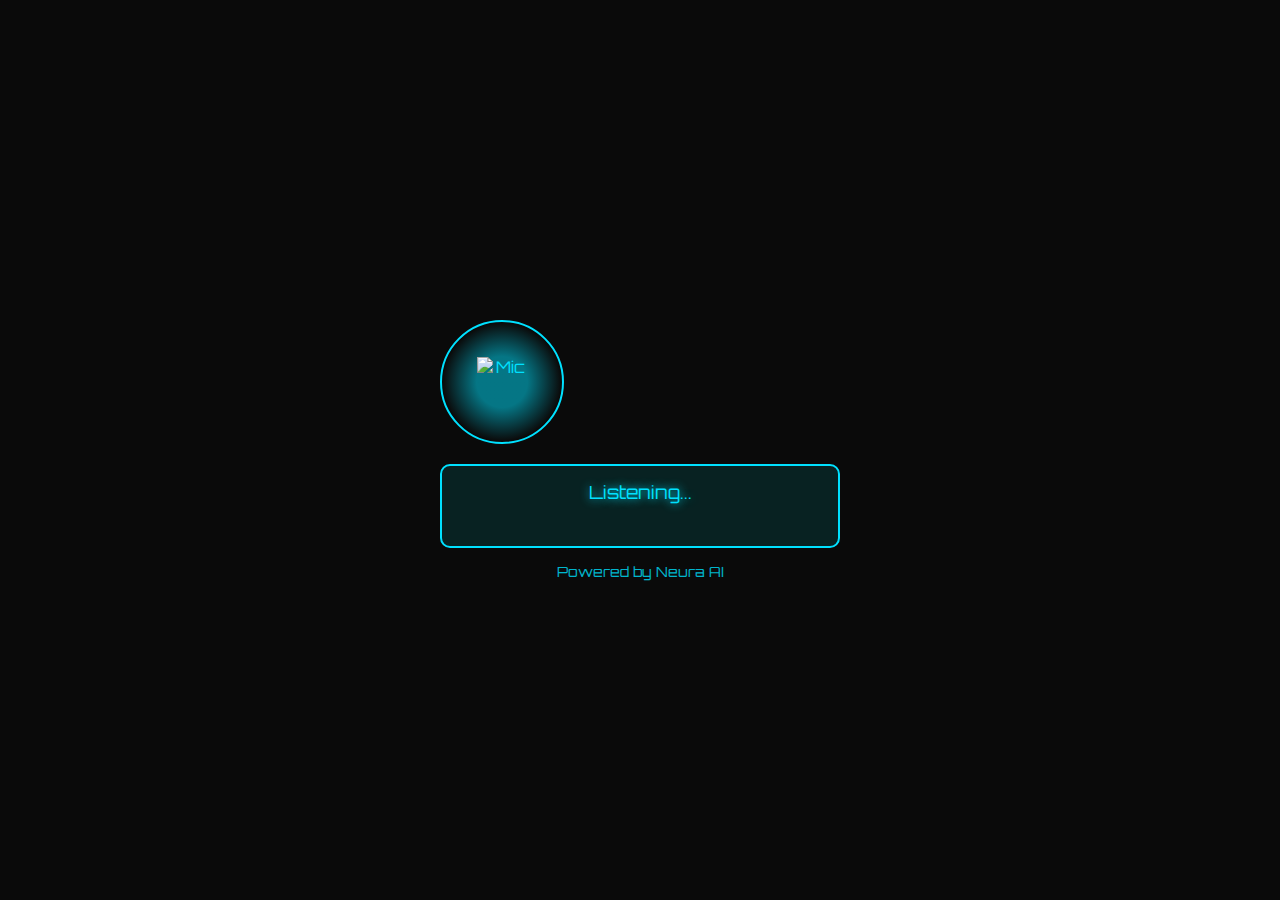
==== index.html @ 009063cc "Rename voice-ai.html to index.html" ====
<!DOCTYPE html>
<html lang="en">
<head>
    <meta charset="UTF-8">
    <meta name="viewport" content="width=device-width, initial-scale=1.0">
    <title>Neura - AI Voice Assistant</title>
    <style>
        body {
            font-family: 'Orbitron', sans-serif;
            background: #0a0a0a;
            color: #00e1ff;
            text-align: center;
            margin: 0;
            height: 100vh;
            display: flex;
            justify-content: center;
            align-items: center;
            flex-direction: column;
            overflow: hidden;
        }

        .container {
            width: 90%;
            max-width: 400px;
            position: relative;
            text-align: center;
        }

        .output {
            margin-top: 20px;
            font-size: 18px;
            min-height: 50px;
            background: rgba(0, 255, 255, 0.1);
            border: 2px solid #00e1ff;
            padding: 15px;
            border-radius: 10px;
            text-shadow: 0 0 10px #00e1ff;
        }

        .neon-border {
            width: 120px;
            height: 120px;
            background: radial-gradient(circle, rgba(0, 225, 255, 0.5) 30%, rgba(0, 225, 255, 0) 70%);
            border: 2px solid #00e1ff;
            border-radius: 50%;
            display: flex;
            justify-content: center;
            align-items: center;
            animation: glow 2s infinite alternate;
        }

        .neon-border img {
            width: 50px;
            height: 50px;
        }

        @keyframes glow {
            0% { box-shadow: 0 0 10px #00e1ff; }
            100% { box-shadow: 0 0 30px #00e1ff; }
        }

        .footer-text {
            font-size: 14px;
            color: #00e1ff;
            margin-top: 15px;
            opacity: 0.8;
        }

    </style>
    <link href="https://fonts.googleapis.com/css2?family=Orbitron&display=swap" rel="stylesheet">
</head>
<body>

    <div class="container">
        <div class="neon-border">
            <img src="https://cdn-icons-png.flaticon.com/512/3114/3114883.png" alt="Mic">
        </div>
        <div id="output" class="output">Listening...</div>
        <div class="footer-text">Powered by Neura AI</div>
    </div>

    <script>
        window.onload = function () {
            startListening();
        };

        function startListening() {
            const recognition = new (window.SpeechRecognition || window.webkitSpeechRecognition)();
            recognition.lang = 'en-US';
            recognition.continuous = true; // Always listen until page refresh
            recognition.start();

            recognition.onresult = function (event) {
                const transcript = event.results[event.results.length - 1][0].transcript;
                document.getElementById("output").innerText = "You: " + transcript;
                respondToUser(transcript);
            };

            recognition.onerror = function (event) {
                document.getElementById("output").innerText = "Error: " + event.error;
            };
        }

        function respondToUser(input) {
            let response = "I'm not sure about that.";

            if (input.includes("hello")) {
                response = "Greetings, human. How can I assist you?";
            } else if (input.includes("time")) {
                response = "The current time is " + new Date().toLocaleTimeString();
            } else if (input.includes("date")) {
                response = "Today's date is " + new Date().toLocaleDateString();
            } else if (input.includes("bye")) {
                response = "Farewell, traveler. May the data be with you.";
            } else if (input.includes("weather")) {
                response = "I can analyze the weather for you. Please specify a city.";
            } else if (input.includes("name")) {
                response = "I am Neura, an advanced AI assistant.";
            } else if (input.includes("who created you")) {
                response = "I was built by a brilliant developer.";
            } else if (input.includes("open google")) {
                response = "Opening Google..."; window.open("https://www.google.com");
            } else if (input.includes("tell me a joke")) {
                response = "Why did the robot break up with the AI? It felt like it was being used for data mining.";
            } else if (input.includes("tell me a fact")) {
                response = "Did you know? There are more possible moves in a game of chess than atoms in the known universe.";
            } else if (input.includes("meaning of life")) {
                response = "The meaning of life is 42. At least, according to The Hitchhiker's Guide to the Galaxy.";
            } else {
                response = "I'm still learning. But I'm here to assist you.";
            }

            speak(response);
        }

        function speak(text) {
            const utterance = new SpeechSynthesisUtterance(text);
            utterance.lang = 'en-US';
            window.speechSynthesis.speak(utterance);
            document.getElementById("output").innerText += "\nAI: " + text;
        }
    </script>

</body>
</html>
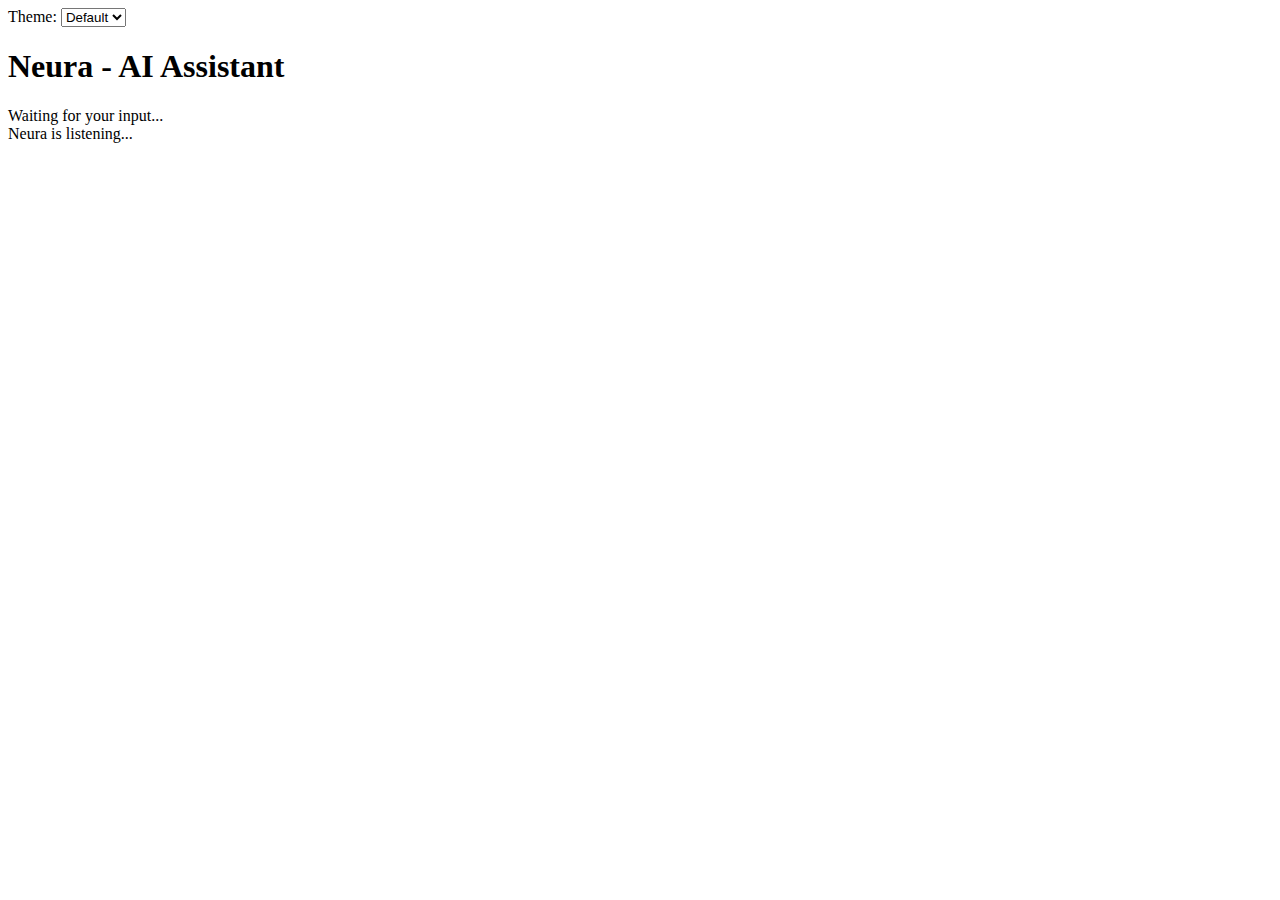
==== commit 3e06c1fc: "Update index.html" ====
--- a/index.html
+++ b/index.html
@@ -3,143 +3,28 @@
 <head>
     <meta charset="UTF-8">
     <meta name="viewport" content="width=device-width, initial-scale=1.0">
-    <title>Neura - AI Voice Assistant</title>
-    <style>
-        body {
-            font-family: 'Orbitron', sans-serif;
-            background: #0a0a0a;
-            color: #00e1ff;
-            text-align: center;
-            margin: 0;
-            height: 100vh;
-            display: flex;
-            justify-content: center;
-            align-items: center;
-            flex-direction: column;
-            overflow: hidden;
-        }
-
-        .container {
-            width: 90%;
-            max-width: 400px;
-            position: relative;
-            text-align: center;
-        }
-
-        .output {
-            margin-top: 20px;
-            font-size: 18px;
-            min-height: 50px;
-            background: rgba(0, 255, 255, 0.1);
-            border: 2px solid #00e1ff;
-            padding: 15px;
-            border-radius: 10px;
-            text-shadow: 0 0 10px #00e1ff;
-        }
-
-        .neon-border {
-            width: 120px;
-            height: 120px;
-            background: radial-gradient(circle, rgba(0, 225, 255, 0.5) 30%, rgba(0, 225, 255, 0) 70%);
-            border: 2px solid #00e1ff;
-            border-radius: 50%;
-            display: flex;
-            justify-content: center;
-            align-items: center;
-            animation: glow 2s infinite alternate;
-        }
-
-        .neon-border img {
-            width: 50px;
-            height: 50px;
-        }
-
-        @keyframes glow {
-            0% { box-shadow: 0 0 10px #00e1ff; }
-            100% { box-shadow: 0 0 30px #00e1ff; }
-        }
-
-        .footer-text {
-            font-size: 14px;
-            color: #00e1ff;
-            margin-top: 15px;
-            opacity: 0.8;
-        }
-
-    </style>
-    <link href="https://fonts.googleapis.com/css2?family=Orbitron&display=swap" rel="stylesheet">
+    <title>Neura - AI Assistant</title>
+    <link rel="stylesheet" href="styles.css">
 </head>
 <body>
 
-    <div class="container">
-        <div class="neon-border">
-            <img src="https://cdn-icons-png.flaticon.com/512/3114/3114883.png" alt="Mic">
-        </div>
-        <div id="output" class="output">Listening...</div>
-        <div class="footer-text">Powered by Neura AI</div>
+    <div class="theme-switcher">
+        <label for="theme-select">Theme:</label>
+        <select id="theme-select">
+            <option value="default">Default</option>
+            <option value="dark">Dark</option>
+            <option value="light">Light</option>
+            <option value="neon">Neon</option>
+        </select>
     </div>
 
-    <script>
-        window.onload = function () {
-            startListening();
-        };
+    <div class="container">
+        <h1 class="title">Neura - AI Assistant</h1>
+        <div id="output" class="output">Waiting for your input...</div>
+        <div class="footer-text">Neura is listening...</div>
+    </div>
 
-        function startListening() {
-            const recognition = new (window.SpeechRecognition || window.webkitSpeechRecognition)();
-            recognition.lang = 'en-US';
-            recognition.continuous = true; // Always listen until page refresh
-            recognition.start();
-
-            recognition.onresult = function (event) {
-                const transcript = event.results[event.results.length - 1][0].transcript;
-                document.getElementById("output").innerText = "You: " + transcript;
-                respondToUser(transcript);
-            };
-
-            recognition.onerror = function (event) {
-                document.getElementById("output").innerText = "Error: " + event.error;
-            };
-        }
-
-        function respondToUser(input) {
-            let response = "I'm not sure about that.";
-
-            if (input.includes("hello")) {
-                response = "Greetings, human. How can I assist you?";
-            } else if (input.includes("time")) {
-                response = "The current time is " + new Date().toLocaleTimeString();
-            } else if (input.includes("date")) {
-                response = "Today's date is " + new Date().toLocaleDateString();
-            } else if (input.includes("bye")) {
-                response = "Farewell, traveler. May the data be with you.";
-            } else if (input.includes("weather")) {
-                response = "I can analyze the weather for you. Please specify a city.";
-            } else if (input.includes("name")) {
-                response = "I am Neura, an advanced AI assistant.";
-            } else if (input.includes("who created you")) {
-                response = "I was built by a brilliant developer.";
-            } else if (input.includes("open google")) {
-                response = "Opening Google..."; window.open("https://www.google.com");
-            } else if (input.includes("tell me a joke")) {
-                response = "Why did the robot break up with the AI? It felt like it was being used for data mining.";
-            } else if (input.includes("tell me a fact")) {
-                response = "Did you know? There are more possible moves in a game of chess than atoms in the known universe.";
-            } else if (input.includes("meaning of life")) {
-                response = "The meaning of life is 42. At least, according to The Hitchhiker's Guide to the Galaxy.";
-            } else {
-                response = "I'm still learning. But I'm here to assist you.";
-            }
-
-            speak(response);
-        }
-
-        function speak(text) {
-            const utterance = new SpeechSynthesisUtterance(text);
-            utterance.lang = 'en-US';
-            window.speechSynthesis.speak(utterance);
-            document.getElementById("output").innerText += "\nAI: " + text;
-        }
-    </script>
-
+    <script src="ai-responses.js"></script>
+    <script src="script.js"></script>
 </body>
 </html>
